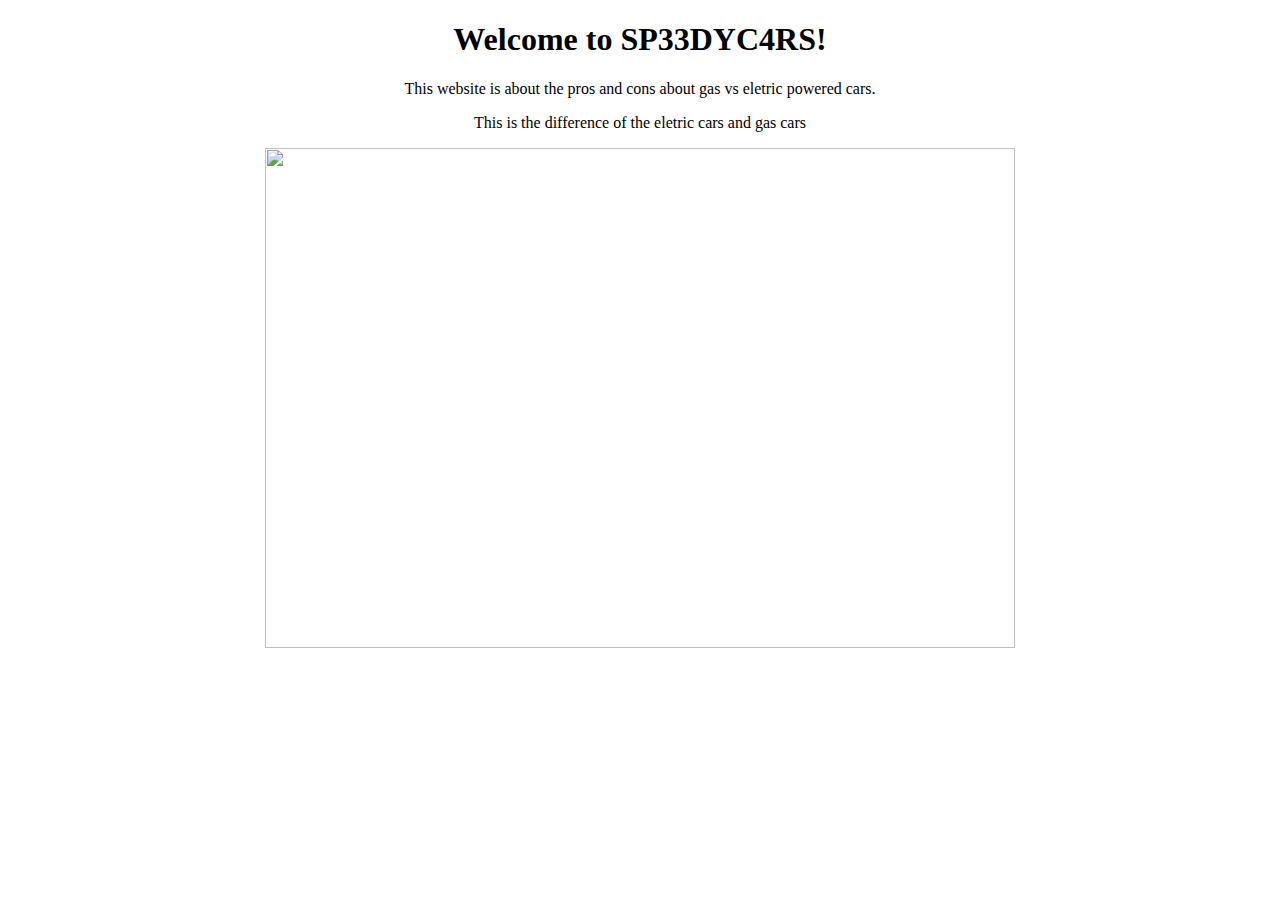
==== index.html @ e2a3b078 "Update index.html" ====
<!DOCTYPE html>
<head>
  <link rel="stylesheet" type="text/css" href="style.css">
</head> 
<body style="text-align: center;">
</body>

<h1>Welcome to SP33DYC4RS!</h1>
<p>This website is about the pros and cons about gas vs eletric powered cars.<p>
 <p>This is the difference of the eletric cars and gas cars<p>
<img src="https://cleanenergycanada.org/wp-content/uploads/2022/03/EV-Affordability-SocialPostcards-3-scaled.jpg" style="height: 500px; width: 750px;">
<!DOCTYPE html>
<html lang="en">
<head>
  <meta charset="UTF-8">
  <meta name="viewport" content="width=device-width, initial-scale=1.0">
  <title>SP33DYC4RS</title>
  <style>

<!DOCTYPE html>
<html lang="en">
<head>
  <meta charset="UTF-8">
  <meta name="viewport" content="width=device-width, initial-scale=1.0">
  <title>open link</title>
</head>
<body>

<!-- Button with Link HTML code -->
<a href="https://docs.google.com/document/d/169ilC-Eda4HoSsmpnJZAvrw1_-AJKov3bLLIfhgOcA0/edit#heading=h.w6e1k6doynx4">
  <button>View Compsumtion</button>
</a>

</body>
</html>
---- style.css ----
<html>
<head>
<style>
body {
  background-color: lightblue;
}
</style>
</head>
<body>

</body>
</html>
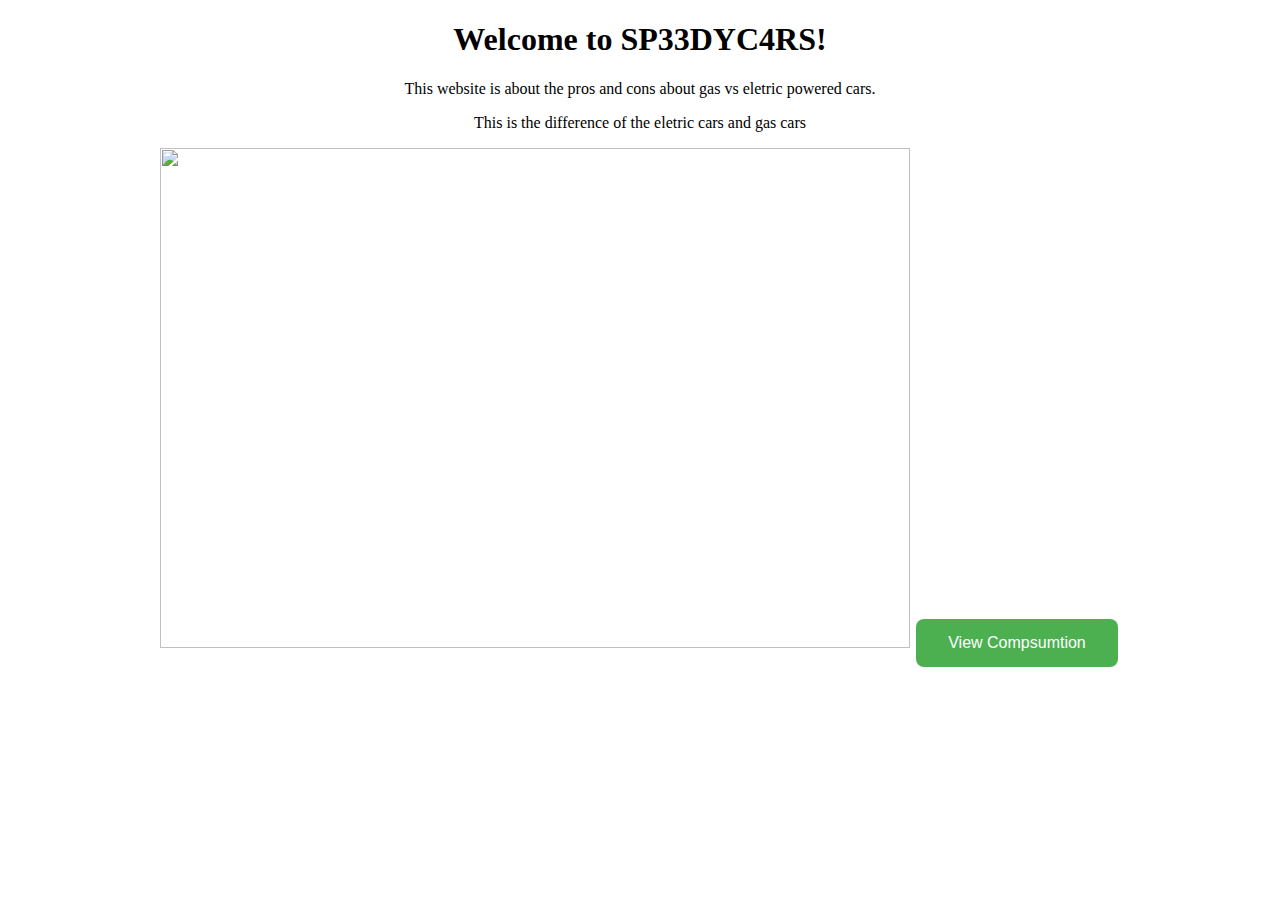
==== commit f8b13c54: "Update index.html" ====
--- a/index.html
+++ b/index.html
@@ -15,21 +15,37 @@
   <meta charset="UTF-8">
   <meta name="viewport" content="width=device-width, initial-scale=1.0">
   <title>SP33DYC4RS</title>
-  <style>
-
-<!DOCTYPE html>
+ <!DOCTYPE html>
 <html lang="en">
 <head>
   <meta charset="UTF-8">
   <meta name="viewport" content="width=device-width, initial-scale=1.0">
-  <title>open link</title>
+  <title>View Compsumtion</title>
+  <style>
+    /* Style the button */
+    .btn {
+      background-color: #4CAF50; /* Green */
+      border: none;
+      color: white;
+      padding: 15px 32px;
+      text-align: center;
+      text-decoration: none;
+      display: inline-block;
+      font-size: 16px;
+      margin: 4px 2px;
+      cursor: pointer;
+      border-radius: 8px;
+    }
+    /* Change the button color on hover */
+    .btn:hover {
+      background-color: #45a049;
+    }
+  </style>
 </head>
 <body>
 
-<!-- Button with Link HTML code -->
-<a href="https://docs.google.com/document/d/169ilC-Eda4HoSsmpnJZAvrw1_-AJKov3bLLIfhgOcA0/edit#heading=h.w6e1k6doynx4">
-  <button>View Compsumtion</button>
-</a>
+<!-- Button element -->
+<button class="btn" onclick="alert('Button clicked!')">View Compsumtion</button>
 
 </body>
 </html>
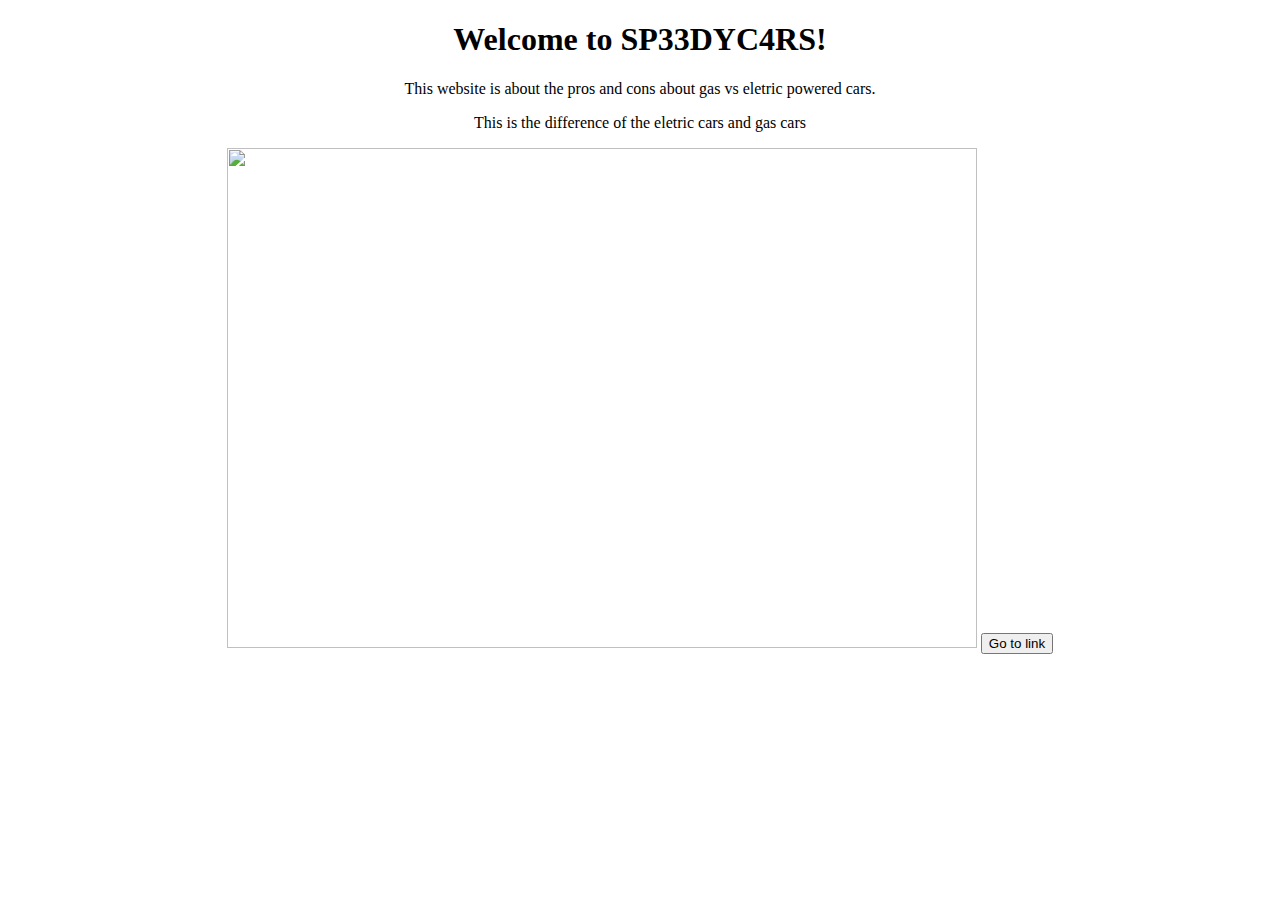
==== commit 8ad75705: "Update index.html" ====
--- a/index.html
+++ b/index.html
@@ -9,43 +9,19 @@
 <p>This website is about the pros and cons about gas vs eletric powered cars.<p>
  <p>This is the difference of the eletric cars and gas cars<p>
 <img src="https://cleanenergycanada.org/wp-content/uploads/2022/03/EV-Affordability-SocialPostcards-3-scaled.jpg" style="height: 500px; width: 750px;">
-<!DOCTYPE html>
-<html lang="en">
-<head>
-  <meta charset="UTF-8">
-  <meta name="viewport" content="width=device-width, initial-scale=1.0">
-  <title>SP33DYC4RS</title>
- <!DOCTYPE html>
+
 <html lang="en">
 <head>
   <meta charset="UTF-8">
   <meta name="viewport" content="width=device-width, initial-scale=1.0">
   <title>View Compsumtion</title>
-  <style>
-    /* Style the button */
-    .btn {
-      background-color: #4CAF50; /* Green */
-      border: none;
-      color: white;
-      padding: 15px 32px;
-      text-align: center;
-      text-decoration: none;
-      display: inline-block;
-      font-size: 16px;
-      margin: 4px 2px;
-      cursor: pointer;
-      border-radius: 8px;
-    }
-    /* Change the button color on hover */
-    .btn:hover {
-      background-color: #45a049;
-    }
-  </style>
 </head>
 <body>
 
-<!-- Button element -->
-<button class="btn" onclick="alert('Button clicked!')">View Compsumtion</button>
+<!-- Button element with link -->
+<button onclick="window.location.href = 'https://docs.google.com/document/d/169ilC-Eda4HoSsmpnJZAvrw1_-AJKov3bLLIfhgOcA0/edit'">Go to link</button>
 
 </body>
 </html>
+<body style="text-align: left;">
+</body>
